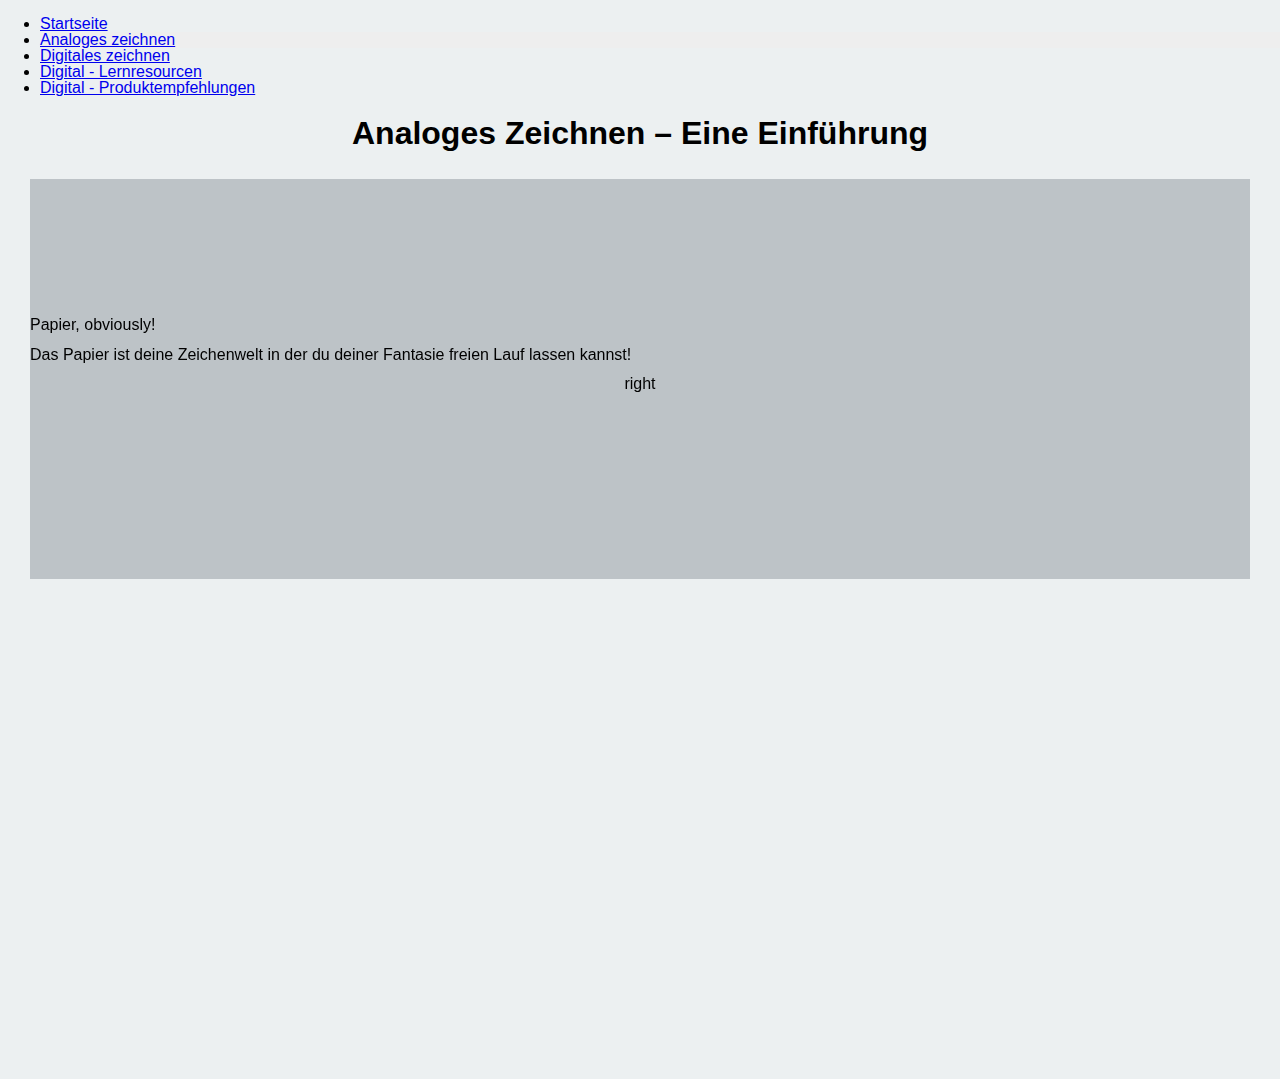
==== analog.html @ fceb2d96 "Changes from 11.9" ====
<!DOCTYPE html>
<html lang="en">
  <head>
    <meta charset="utf-8">
    <meta http-equiv="X-UA-Compatible" content="IE=edge">
    <meta name="viewport" content="width=device-width, initial-scale=1">
    <title>Analoges Zeichnen</title>
    <link rel="stylesheet" href="http://yui.yahooapis.com/pure/0.5.0/pure-min.css">
    <!--[if lte IE 8]>
        <link rel="stylesheet" href="http://yui.yahooapis.com/pure/0.5.0/grids-responsive-old-ie-min.css">
    <![endif]-->
      <!--[if gt IE 8]><!-->
        <link rel="stylesheet" href="http://yui.yahooapis.com/pure/0.5.0/grids-responsive-min.css">
      <!--<![endif]-->
    <link rel="stylesheet" href="css/reveal.min.css">
    <link rel="stylesheet" href="css/style.css">
  </head>
  <body class="background_clouds">
      <nav role="navigation" id="navigation" class="pure-menu pure-menu-open pure-menu-horizontal">
        <ul>
            <li><a href="index.html">Startseite</a></li>
            <li class="pure-menu-selected menu_selected"><a href="analog.html">Analoges zeichnen</a></li>
            <li><a href="digital_general.html">Digitales zeichnen</a></li>
            <li><a href="digital_learn.html">Digital - Lernresourcen</a></li>
            <li><a href="digital_products.html">Digital - Produktempfehlungen</a></li>
        </ul>
      </nav>
      <div id="main">
          <header id="header">
                <h1>Analoges Zeichnen – Eine Einführung</h1>
          </header>
          <div id="contentwrapper">
            <div id="content">
                <div id="revealwrapper">
                    <div class="reveal">
                        <div class="slides">
                            <section class="pure-g">
                                <div class="pure-u-2-3 slidesectionleft">
                                    <p>Papier, obviously!</p>
                                    <p>Das Papier ist deine Zeichenwelt in der du deiner Fantasie freien Lauf lassen kannst!</p>
                                </div>
                                
                                <div class="pure-u-1-3">
                                    <p>right</p>
                                </div>
                            </section>
                            
                            <section class="pure-g">
                                <div class="pure-u-2-3 slidesectionleft">
                                    <p>Stift, obviously!</p>
                                    <p>Mit dem Stift bringst du deine Ideen zu Papier!</p>
                                </div>
                                
                                <div class="pure-u-1-3">
                                    <p>right</p>
                                </div>
                            </section>
                           
                        </div>
                    </div>
                </div>
                
            </div>
          </div>
      </div>
      
    
    <script src="https://ajax.googleapis.com/ajax/libs/jquery/1.11.1/jquery.min.js">         </script>
    <script src="js/reveal.min.js"></script>
    <!-- Include all compiled plugins (below), or include individual files as needed -->
    <script>
        Reveal.initialize({
            controls: false,
            progress: false,
            embedded: true,
            center: true,
            minScale: 1.0,
            maxScale: 1.0,
            autoslide: 3000,
            margin: 0,
            width: 1220
 
            
        });  
    </script>

  </body>
</html>
---- css/style.css ----
*{
    font-family: "Helvetica";
}

.background_clouds{
    background-color: #ecf0f1;
}

.fixed_top{
    top:0;
    position: fixed;
    z-index: 10000;
}

#navigation{
   /*height: 35px;*/
}

#header{
    text-align: center;
}

#header > h1{
    font-weight: bolder;
}

#main{
    text-align: center;
}

#contentwrapper{
    margin-left: auto;
    margin-right: auto;
    margin-top: 30px;
}

#content{
    margin-left: 30px;
    margin-right: 30px;
    text-align: left;
}

.menu_selected{
    background-color: #eee;
}

.pure-menu a{
    border: none;
}

.reveal{
    background-color: #bdc3c7;
}

.pure-menu li{
    margin-right: -5px;
}

#revealwrapper{
    height: 400px;
    width: inherit;
}

.slidesectionleft{
    text-align: left;
}
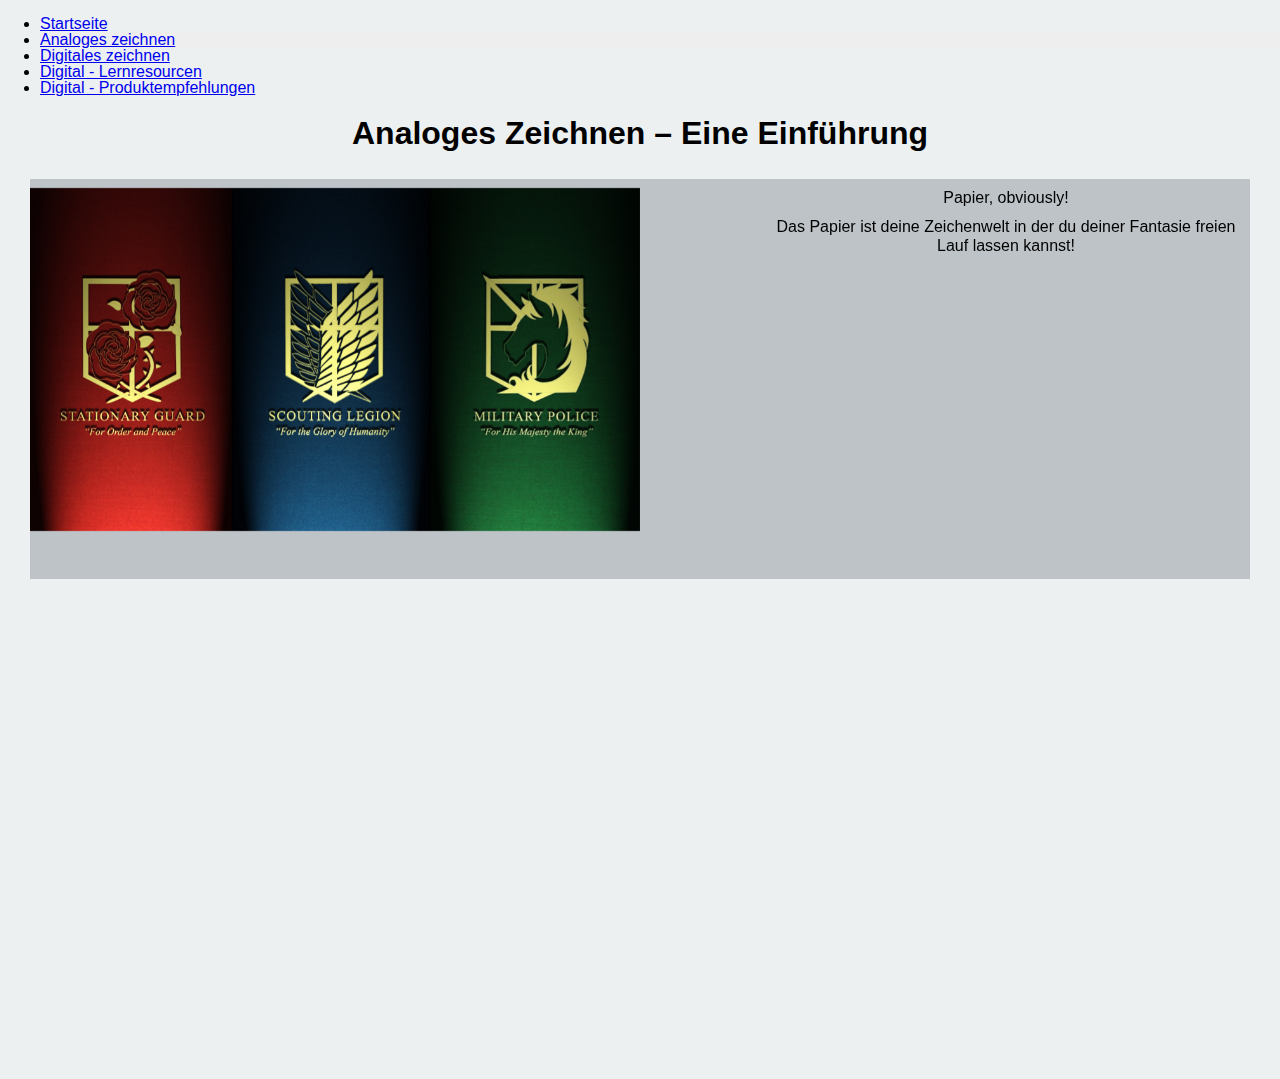
==== commit ffbbf2c9: "Changes as of 23.10" ====
--- a/analog.html
+++ b/analog.html
@@ -34,24 +34,23 @@
                 <div id="revealwrapper">
                     <div class="reveal">
                         <div class="slides">
-                            <section class="pure-g">
-                                <div class="pure-u-2-3 slidesectionleft">
+                            <section>
+                                <img class="" src="media/test_snk.jpg"/>
+                                <div class="slidesectionright">
                                     <p>Papier, obviously!</p>
                                     <p>Das Papier ist deine Zeichenwelt in der du deiner Fantasie freien Lauf lassen kannst!</p>
+                                    
                                 </div>
                                 
-                                <div class="pure-u-1-3">
-                                    <p>right</p>
-                                </div>
                             </section>
                             
-                            <section class="pure-g">
-                                <div class="pure-u-2-3 slidesectionleft">
+                            <section>
+                                <div class="slidesectionleft">
                                     <p>Stift, obviously!</p>
                                     <p>Mit dem Stift bringst du deine Ideen zu Papier!</p>
                                 </div>
                                 
-                                <div class="pure-u-1-3">
+                                <div class="slidesectionright">
                                     <p>right</p>
                                 </div>
                             </section>
@@ -78,7 +77,9 @@
             maxScale: 1.0,
             autoslide: 3000,
             margin: 0,
-            width: 1220
+            width: "100%",
+            touch: true,
+            loop: true
  
             
         });  
--- a/css/style.css
+++ b/css/style.css
@@ -58,9 +58,43 @@
 
 #revealwrapper{
     height: 400px;
-    width: inherit;
+    width: 100%;
+   
 }
 
 .slidesectionleft{
     text-align: left;
+    width: 60%;
+    float: left;
+    padding: 10px;
+}
+
+.slidesectionright{
+    width: 40%;
+    float: right;
+}
+
+.slidesectionright > img{
+    height: 400px;
+    width: auto;
+}
+
+section.peresent{
+    padding: 10px;
+}
+
+
+section.present  > img{
+    max-height: 350px;
+    width: auto;
+    float: left;
+    max-width: 50%;
+}
+#video{
+    margin: 0 auto 0 auto;
+    width: 900px;
+}
+
+#contenttext{
+    margin-top: 20px;
 }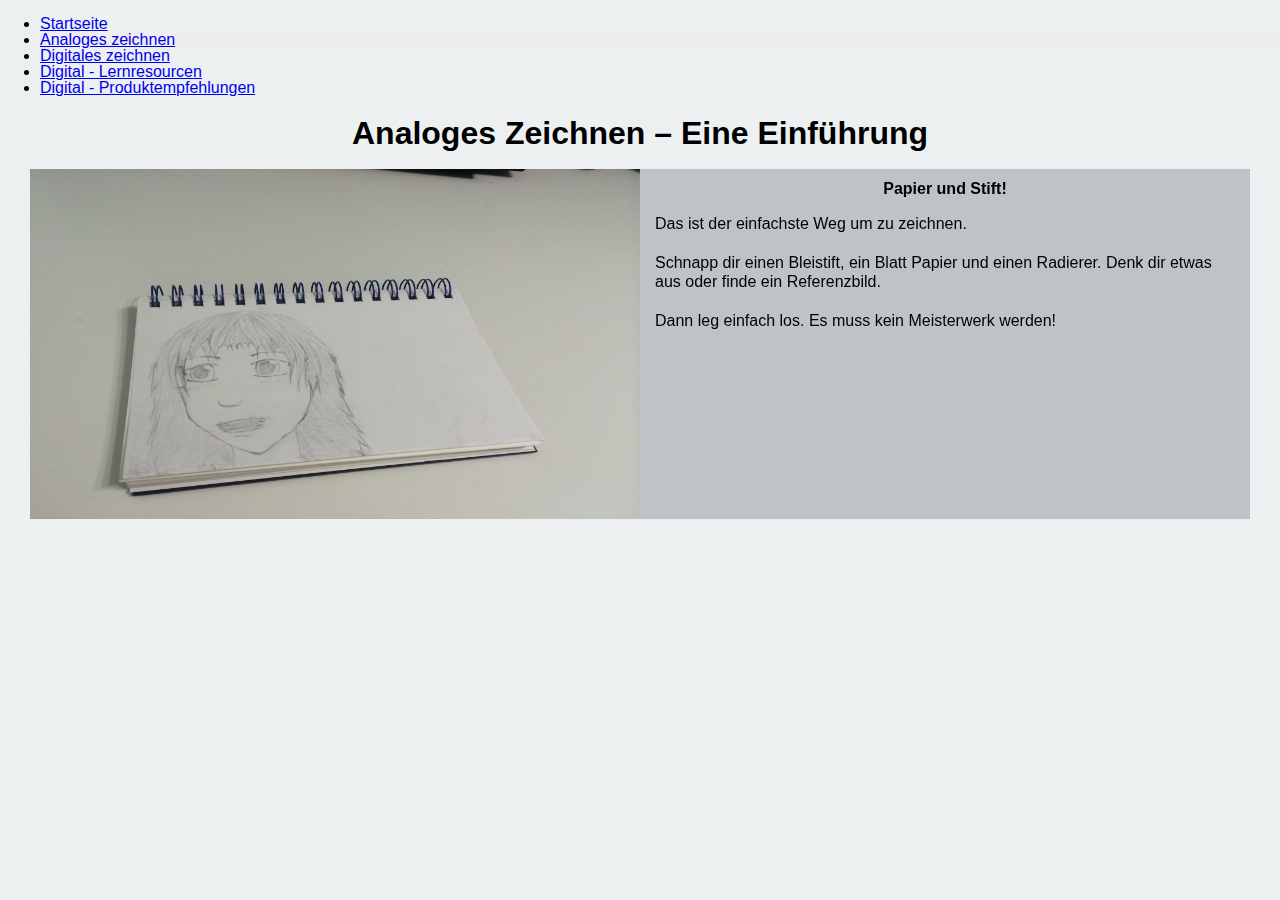
==== commit e9592223: "Changes as of 30.10" ====
--- a/analog.html
+++ b/analog.html
@@ -35,24 +35,40 @@
                     <div class="reveal">
                         <div class="slides">
                             <section>
-                                <img class="" src="media/test_snk.jpg"/>
+                                <img class="" src="media/paper.JPG"/>
                                 <div class="slidesectionright">
-                                    <p>Papier, obviously!</p>
-                                    <p>Das Papier ist deine Zeichenwelt in der du deiner Fantasie freien Lauf lassen kannst!</p>
+                                    <p class="title">Papier und Stift!</p>
+                                    <p>
+                                        Das ist der einfachste Weg um zu zeichnen.                                       </p>
+                                    <p>
+                                        Schnapp dir einen Bleistift, ein Blatt Papier und einen Radierer. Denk dir etwas aus oder finde ein Referenzbild.
+                                    </p>
+                                    
+                                    <p>
+                                        Dann leg einfach los. Es muss kein Meisterwerk werden!
+                                    </p>
                                     
                                 </div>
                                 
                             </section>
                             
                             <section>
-                                <div class="slidesectionleft">
-                                    <p>Stift, obviously!</p>
-                                    <p>Mit dem Stift bringst du deine Ideen zu Papier!</p>
+                                <img class="" src="media/testimg.png"/>
+                                <div class="slidesectionright">
+                                    <p class="title">Zeichenpapier, professionelere Stifte</p>
+                                    <p>
+                                        Vielleicht hast du zuvor einfach das Papier deines Druckers benutzt. Holl dir Zeichenpapier aus deinem Detailhändler oder aus deiner Papeterie.
+                                    </p>
+                                    <p>
+                                        Du hast einfach den erstbesten Bleistift genommen? Schnapp dir eine Packung mit verschieden harten Stiften. 2B eignet sich im allgemeinen recht gut.
+                                    </p>
+                                    
+                                    <p>
+                                        Zeichne weiter. Versuch mit Hilfe von weicheren Bleistiften Schatten hinzuzufügen oder damit Haare einzufärben.
+                                    </p>
+                                    
                                 </div>
                                 
-                                <div class="slidesectionright">
-                                    <p>right</p>
-                                </div>
                             </section>
                            
                         </div>
@@ -75,11 +91,15 @@
             center: true,
             minScale: 1.0,
             maxScale: 1.0,
-            autoslide: 3000,
             margin: 0,
-            width: "100%",
+            autoSlideStoppable: false,
+            autoSlide: 6000,
+            width: '100%',
+            height: '100%',
             touch: true,
-            loop: true
+            loop: true,
+            transition:  Reveal.getQueryHash().transition || 'default', 
+            transitionSpeed: 'default'
  
             
         });  
--- a/css/style.css
+++ b/css/style.css
@@ -1,5 +1,9 @@
 *{
     font-family: "Helvetica";
+}
+
+body{
+    width: 100%;
 }
 
 .background_clouds{
@@ -18,10 +22,14 @@
 
 #header{
     text-align: center;
+    
 }
 
 #header > h1{
     font-weight: bolder;
+    margin-bottom: 10px;
+    padding-left: 10px;
+    padding-right: 10px;
 }
 
 #main{
@@ -31,13 +39,22 @@
 #contentwrapper{
     margin-left: auto;
     margin-right: auto;
-    margin-top: 30px;
+    margin-top: 20px;
 }
 
 #content{
     margin-left: 30px;
     margin-right: 30px;
     text-align: left;
+}
+
+#content > h2{
+    margin-bottom: 10px;
+}
+
+#content > p{
+    margin: 10px;
+    margin-left: 0;
 }
 
 .menu_selected{
@@ -56,8 +73,12 @@
     margin-right: -5px;
 }
 
+
+.reveal img{
+    max-height: 100%;
+}
 #revealwrapper{
-    height: 400px;
+    height: 350px;
     width: 100%;
    
 }
@@ -70,31 +91,88 @@
 }
 
 .slidesectionright{
-    width: 40%;
+    width: 50%;
     float: right;
+    padding: 10px;
+    text-align: left;
 }
 
-.slidesectionright > img{
-    height: 400px;
-    width: auto;
+.slidesectionright > p{
+    margin: 15px;
+    text-align: left;
+    margin-bottom: 20px;
 }
 
-section.peresent{
-    padding: 10px;
+.slidesectionright > p.title{
+    margin: 10px;
+    text-align: center;
+    margin-bottom: 10px;
+    font-weight: bold;
 }
 
+section.present{
+    padding: 0;
+}
+
+.reveal .slides>section{
+    padding: 0;
+}
 
 section.present  > img{
-    max-height: 350px;
-    width: auto;
+   
+    width: 50%;
     float: left;
     max-width: 50%;
+    height: 350px;
+}
+
+#videowrapper{
+    max-height: 500px;
 }
 #video{
-    margin: 0 auto 0 auto;
-    width: 900px;
+    position: relative; 
+    padding-bottom: 56.25%;
+    height: 0; 
+    overflow: hidden; 
+    max-width: 100%; 
+    height: auto; 
+    max-height: 500px;
+}
+
+#video iframe, #video object, #video embed { 
+    position: absolute; 
+    top: 0; 
+    left: 0; 
+    width: 100%; 
+    height: 100%;
+    max-height: 500px;
 }
 
 #contenttext{
     margin-top: 20px;
-}+}
+
+#content > section {
+    overflow: hidden;
+    margin-bottom: 20px;
+}
+
+#reco_hardware{
+    border-top: 1px solid black;
+    margin-top: 10px;
+    clear: both;
+    margin-bottom: 10px;
+    width: 100%;
+    height: auto;
+}
+
+
+#reco_hardware{
+    border-top: 1px solid black;
+    margin-top: 10px;
+    clear: both;
+    margin-bottom: 10px;
+    width: 100%;
+    height: auto;
+}
+
